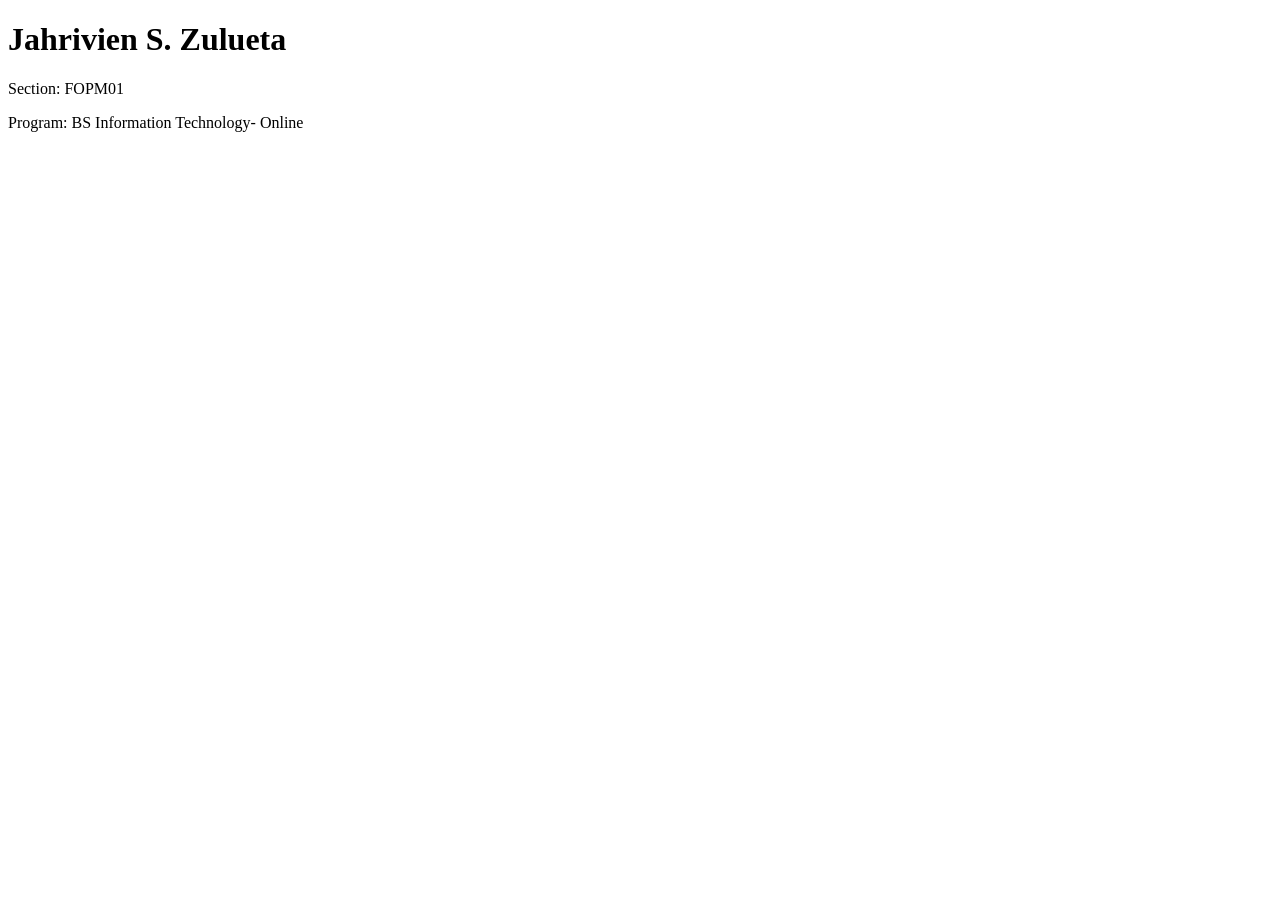
==== index.html @ 0d4c9004 "adding index.html" ====
<!DOCTYPE html>
<html lang="en">
<head>
  <meta charset="UTF-8" />
  <meta name="viewport" content="width=device-width, initial-scale=1.0" />
  <title>IT128 Lab</title>
</head>
<body>
  <h1>Jahrivien S. Zulueta</h1>
  <p>Section: FOPM01</p>
  <p>Program: BS Information Technology- Online</p>
</body>
</html>
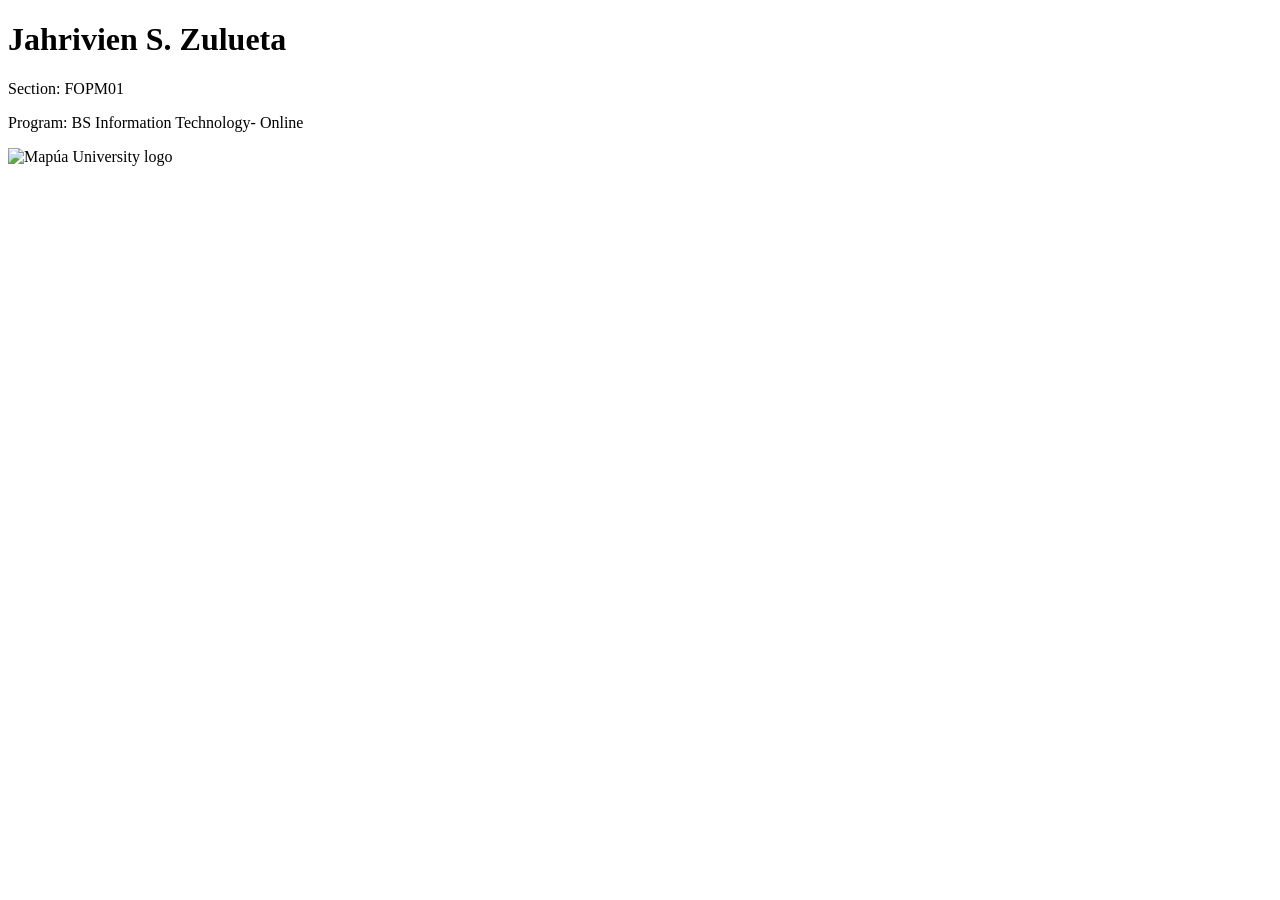
==== commit a209b07d: "Added random picture under my details" ====
--- a/index.html
+++ b/index.html
@@ -9,5 +9,9 @@
   <h1>Jahrivien S. Zulueta</h1>
   <p>Section: FOPM01</p>
   <p>Program: BS Information Technology- Online</p>
+
+  <!-- Mapúa logo -->
+  <img src="https://upload.wikimedia.org/wikipedia/commons/thumb/.../Map%C3%BAa_University_logo_red_text.svg" alt="Mapúa University logo" width="200">
+
 </body>
 </html>
